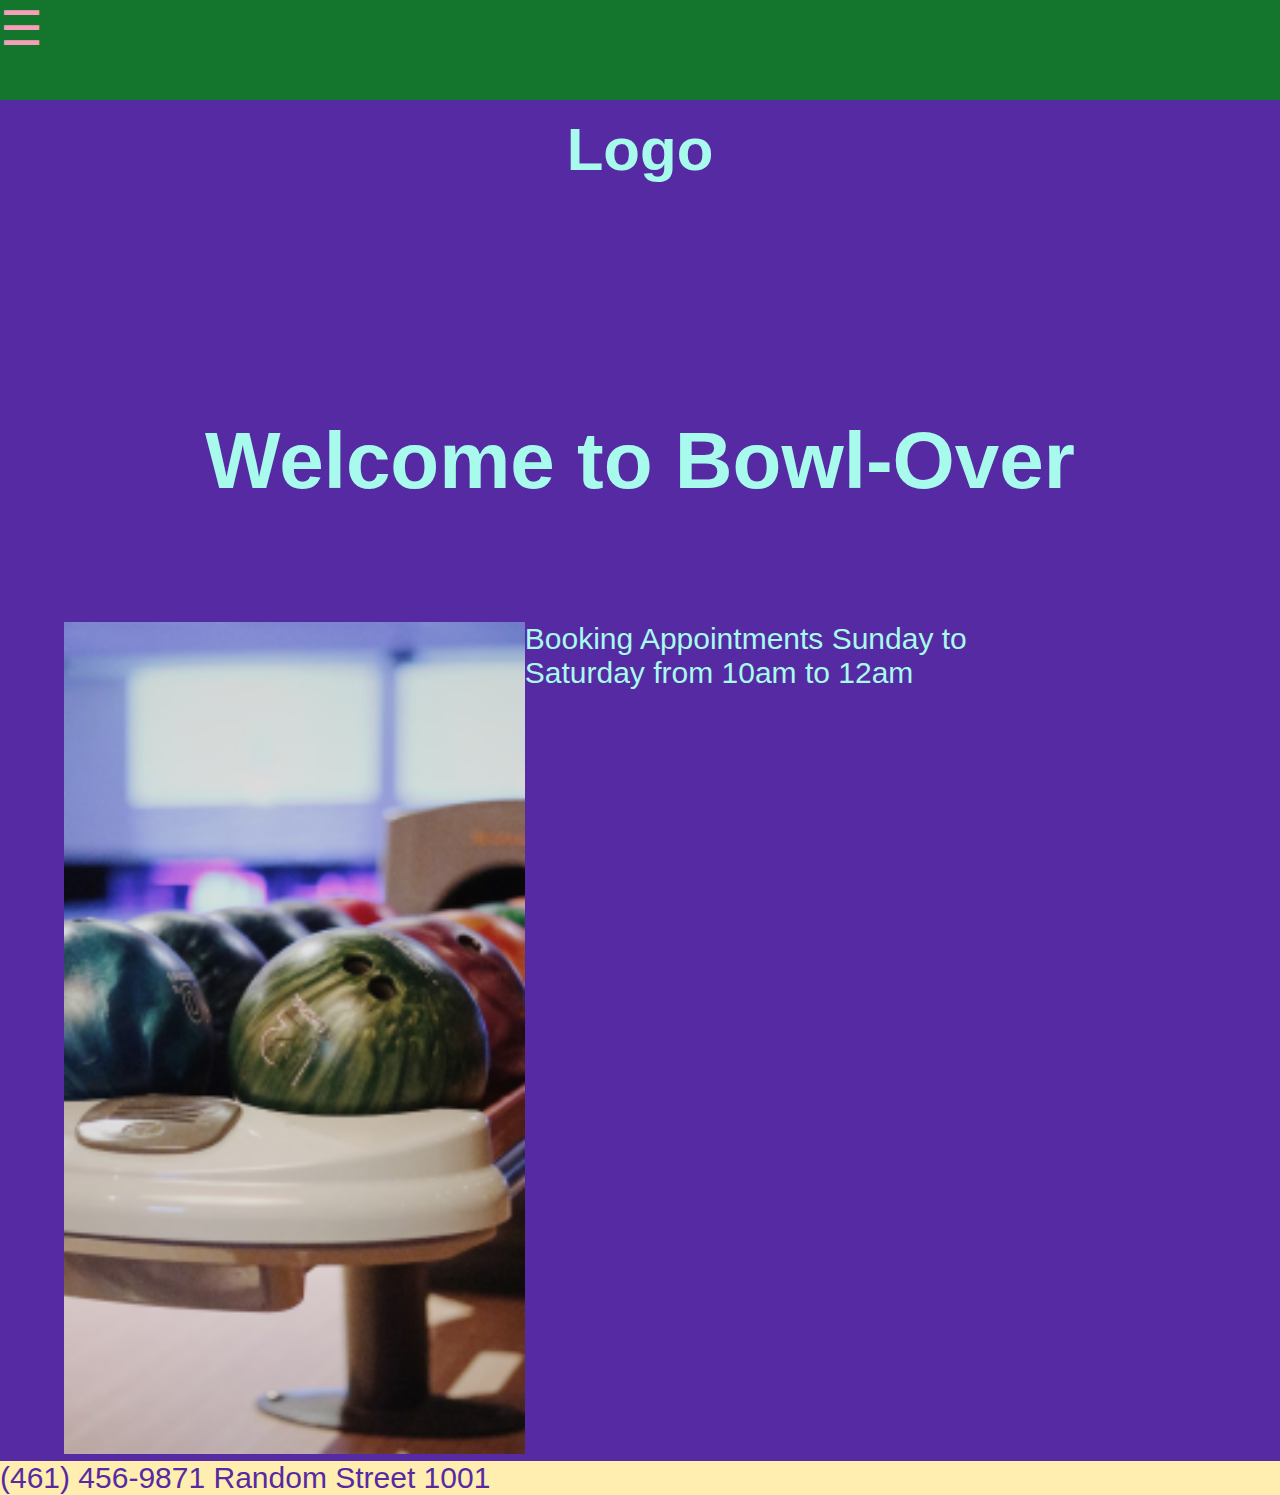
==== index.html @ bd7da2c4 "Add files via upload" ====
<!DOCTYPE html>
<html>
                <head>
                        <meta name="Keywords" content="CIW, HTML5, uCorp" />
                        <meta name="Description" content="Simple XHTML page for uCorp site" />
                        <meta charset="utf-8" />
                        <!-- <link rel="stylesheet" type="text/css" href="aboutus/aboutus.css" /> -->
                        <title>The Portfolio of Gray</title>
                        <link href="css/index.css" rel="stylesheet" type="text/css">
                        <style type="text\css">
                        </style>
                    </head>
        <body>

               <header>   
                <!--insert logo here-->  
                                  
<nav> 
    <p>&#9776;</p>    
</nav>
</header>
<main>
    <h1> 
        Logo
    </h1>
    <h2> Welcome to Bowl-Over</h2>
    <section>
        <div>
            <p><img src="images/bowling_rack.png" alt="bowling"></p>
            <p class="image-left">Booking Appointments
                Sunday to Saturday from 10am to 12am
            </p>
        </div>
    </section>
</main>
<footer>
<p>(461) 456-9871
Random Street 1001</p>
</footer>
        </body>
</html>
---- css/index.css ----
* {
    margin: 0;
    padding: 0;
    border: 0;
}

@import url('https://fonts.googleapis.com/css2?family=Khula:wght@300;400;600;700;800&display=swap');

body {
    background-color: #562AA3;
}

header {
    background-color:#14762D;
    height: 100px;
    position: fixed;
    width: 100%;
}

nav p{
    color: #F59FB8;
    text-decoration: none;
    font-size:3rem;
    /* position: fixed; */
}

h1, h2 {
    font-size: 60px;
    font-family: Khula, light, sans-serif;
    color:#A7FAEC;
    padding: 10%;
    text-align: center;
    /* position:relative;
    left:500px; */
}
section {
    font-size: 40px;
    font-family: Khula, light, sans-serif;
    color: #A7FAEC;
    
}
main {
    width: 90%;
    margin: auto;
}

section div {
    width: 80%;
}


section div p {
    width: 50%;
    float: left;
    color:#A7FAEC;
}

section div p img {
    width: 100%;
}

section div {
    clear: left;
}
p {
    font-size: 30px;
    font-family: Khula, light, sans-serif;
    color:#A7FAEC;
}
footer {
    background-color: #FFEEAF;
    /* height:-1000px */
    clear: left;
}

footer p{
    color:#562AA3;
}

@media screen and (min-width: 1024px){
    section {
        flex-direction:column;
    }

    h2 {
        font-size: 80px;
        margin: center;
    }
}
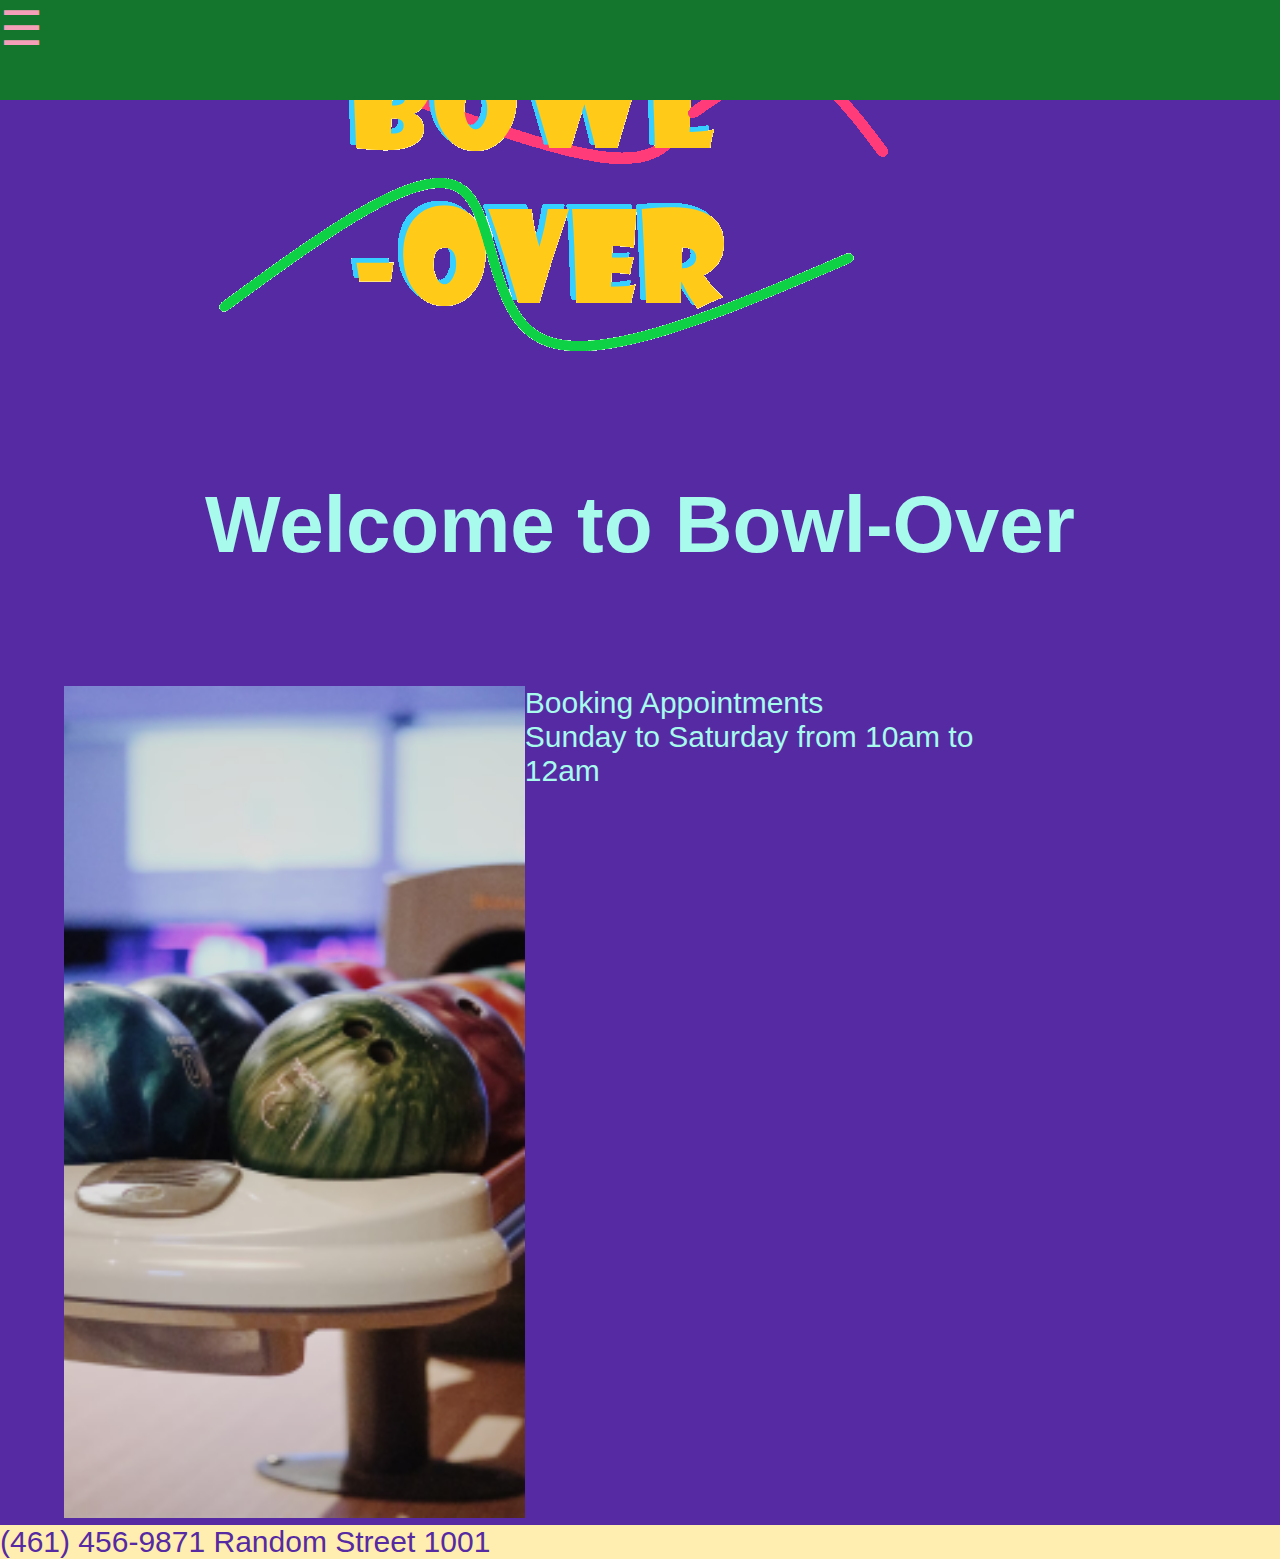
==== commit efe2cdd1: "Add files via upload" ====
--- a/index.html
+++ b/index.html
@@ -20,16 +20,13 @@
 </nav>
 </header>
 <main>
-    <h1> 
-        Logo
-    </h1>
+    <img src="images/bowl-over_logo.png" alt="bologo">
     <h2> Welcome to Bowl-Over</h2>
     <section>
         <div>
             <p><img src="images/bowling_rack.png" alt="bowling"></p>
-            <p class="image-left">Booking Appointments
-                Sunday to Saturday from 10am to 12am
-            </p>
+            <p class="image-left">Booking Appointments</p>
+                <p>Sunday to Saturday from 10am to 12am</p>
         </div>
     </section>
 </main>
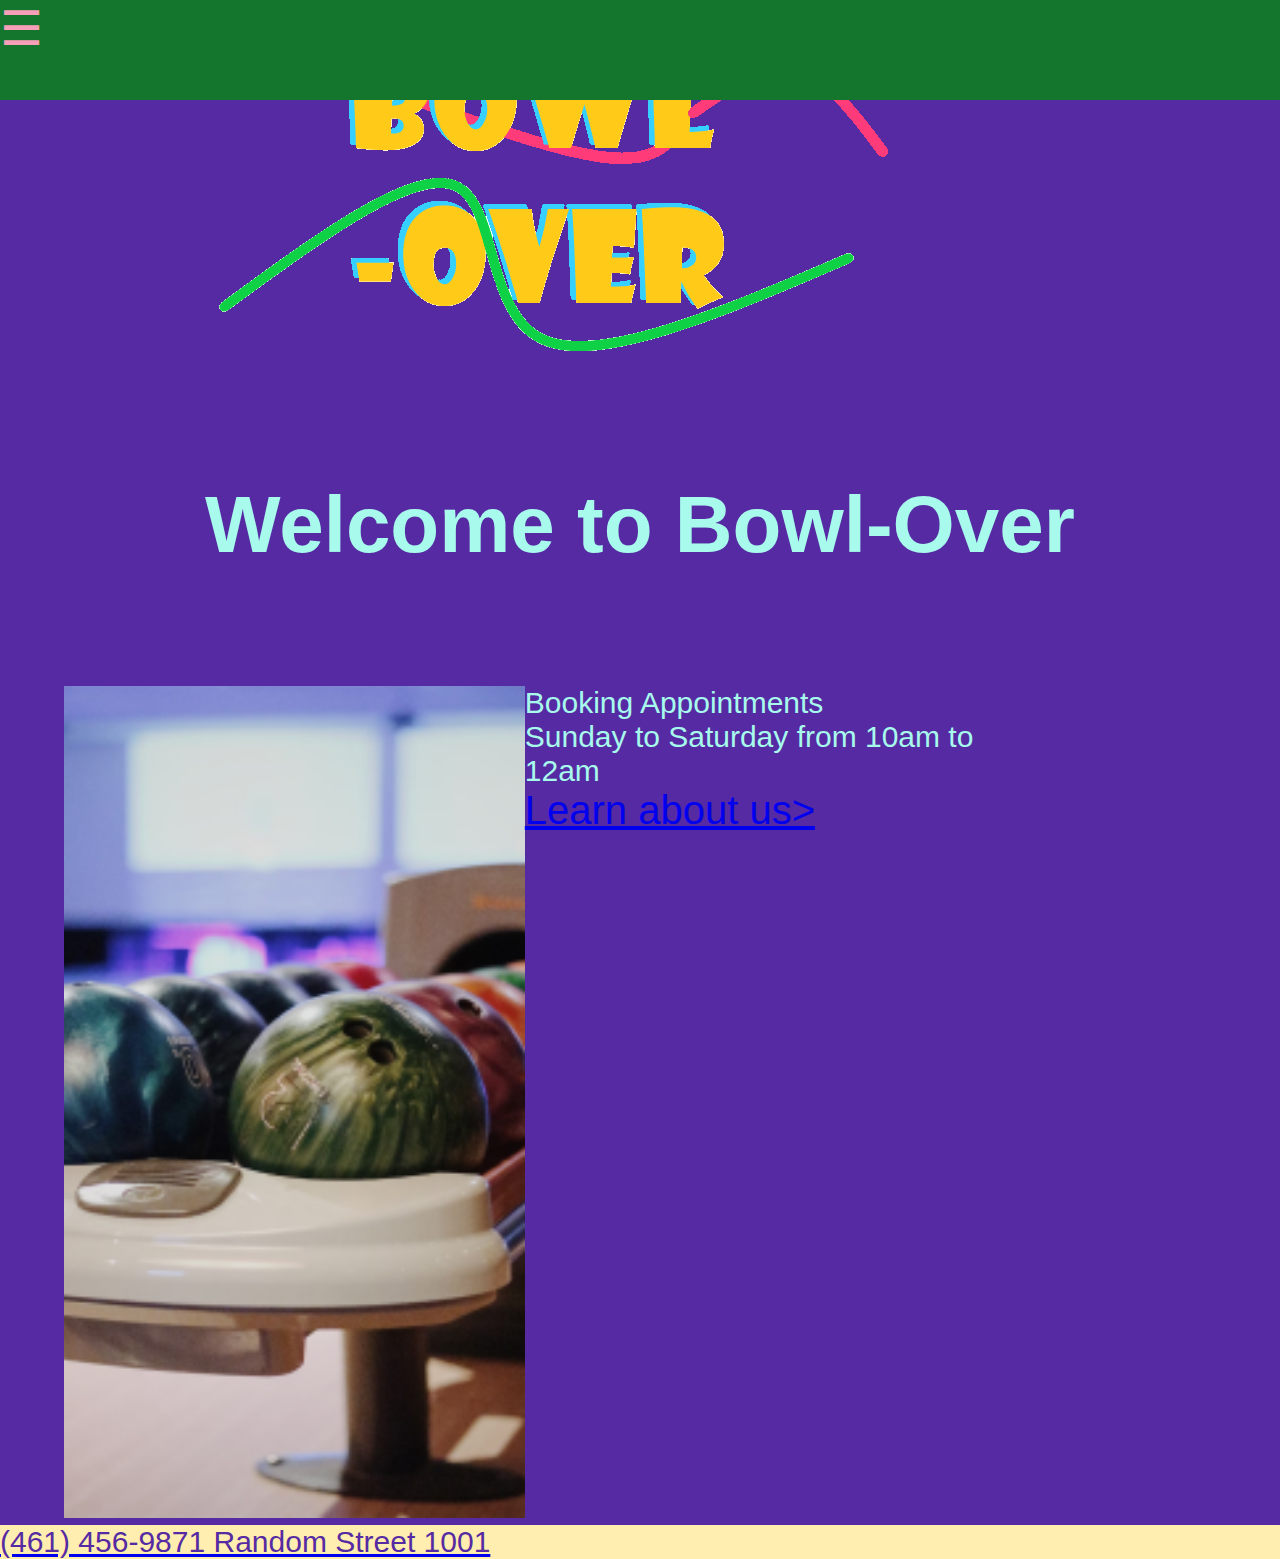
==== commit 5b95b340: "Add files via upload" ====
--- a/index.html
+++ b/index.html
@@ -27,6 +27,7 @@
             <p><img src="images/bowling_rack.png" alt="bowling"></p>
             <p class="image-left">Booking Appointments</p>
                 <p>Sunday to Saturday from 10am to 12am</p>
+            <a href="about.html">Learn about us>
         </div>
     </section>
 </main>
--- a/css/index.css
+++ b/css/index.css
@@ -51,8 +51,8 @@
 
 section div p {
     width: 50%;
+    color:#A7FAEC;
     float: left;
-    color:#A7FAEC;
 }
 
 section div p img {
@@ -75,6 +75,7 @@
 
 footer p{
     color:#562AA3;
+    margin: center;
 }
 
 @media screen and (min-width: 1024px){
@@ -86,4 +87,7 @@
         font-size: 80px;
         margin: center;
     }
+    /* nav {
+        
+    } */
 }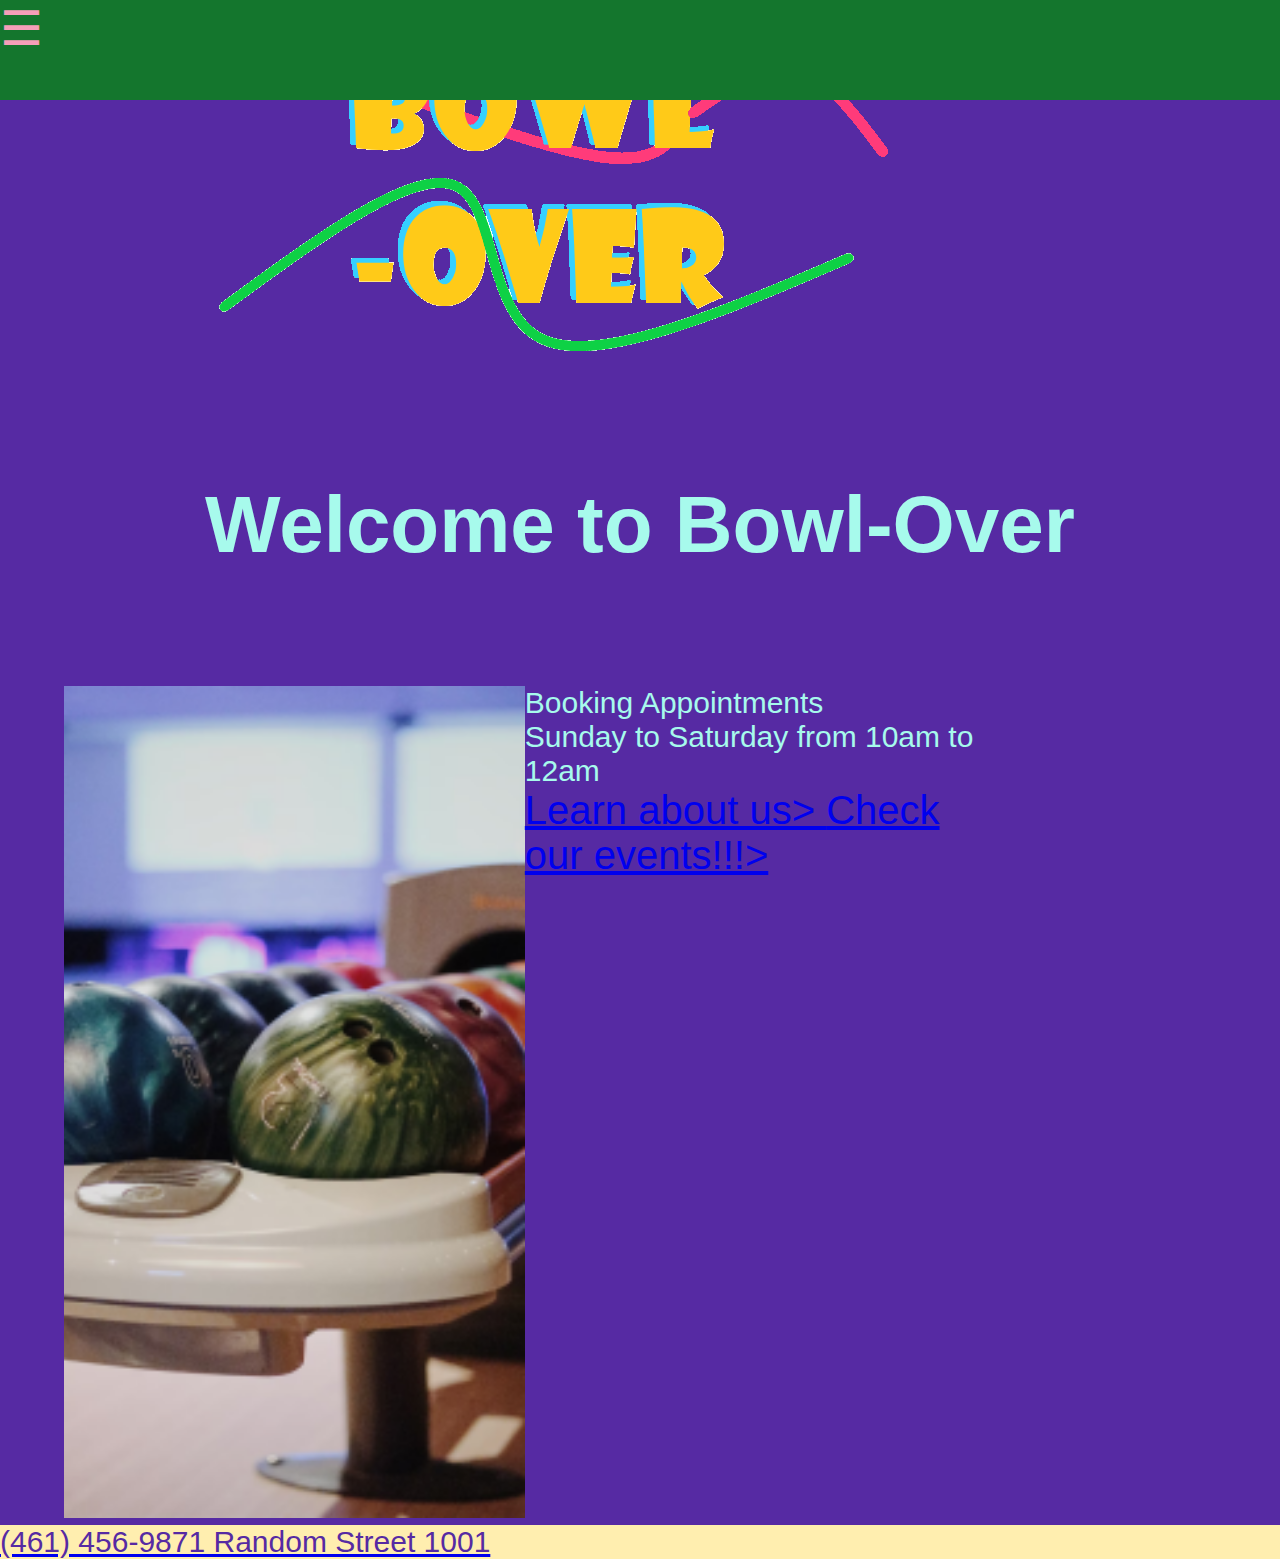
==== commit 46b3445e: "Add files via upload" ====
--- a/index.html
+++ b/index.html
@@ -28,6 +28,7 @@
             <p class="image-left">Booking Appointments</p>
                 <p>Sunday to Saturday from 10am to 12am</p>
             <a href="about.html">Learn about us>
+            <a href="events.html">Check our events!!!>
         </div>
     </section>
 </main>
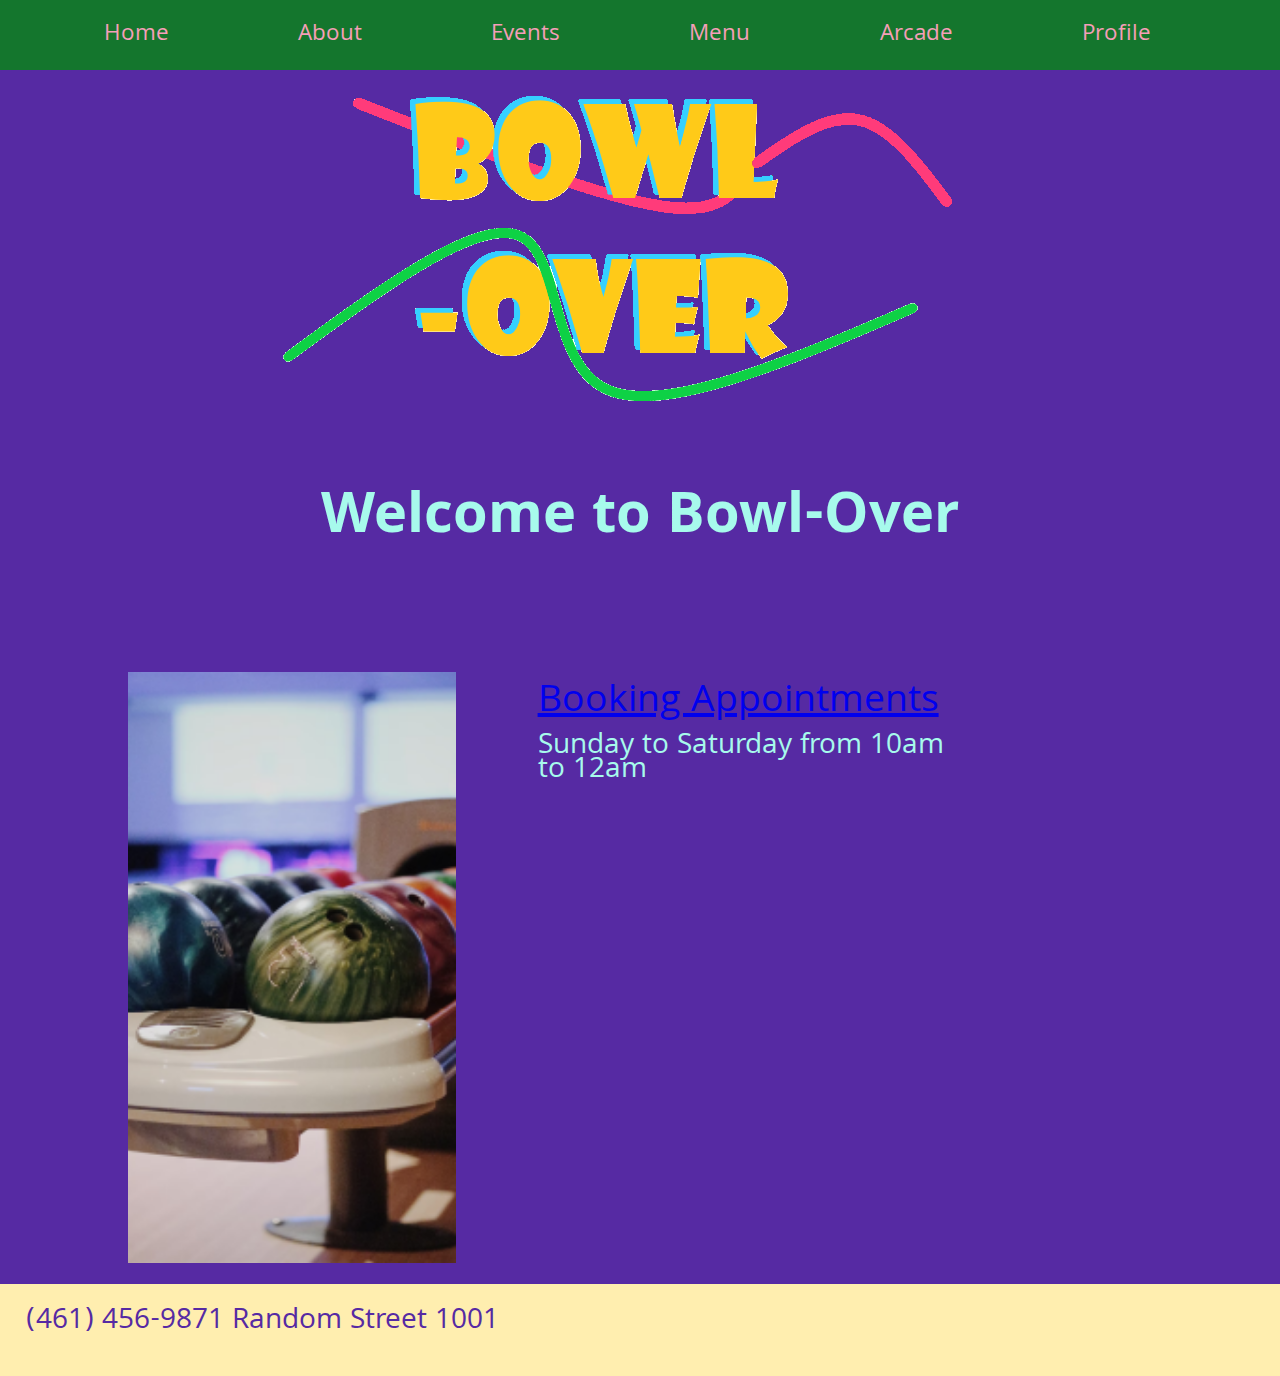
==== commit 5dced591: "Add files via upload" ====
--- a/index.html
+++ b/index.html
@@ -16,7 +16,16 @@
                 <!--insert logo here-->  
                                   
 <nav> 
-    <p>&#9776;</p>    
+                <input type="checkbox" id="checkbox" />
+            <label for="checkbox" id="hamburger">&#9776;</label>
+            <ul>
+                <li><a href="index.html">Home</a></li>
+                <li><a href="about.html">About</a></li>
+                <li><a href="events.html">Events</a></li>
+                <li><a href="menu.html">Menu</a></li>
+                <li><a href="arcade.html">Arcade</a></li>
+                <li><a href="profile.html">Profile</a></li>
+            </ul>
 </nav>
 </header>
 <main>
@@ -25,10 +34,8 @@
     <section>
         <div>
             <p><img src="images/bowling_rack.png" alt="bowling"></p>
-            <p class="image-left">Booking Appointments</p>
+            <a href="forms.html">Booking Appointments</a>
                 <p>Sunday to Saturday from 10am to 12am</p>
-            <a href="about.html">Learn about us>
-            <a href="events.html">Check our events!!!>
         </div>
     </section>
 </main>
--- a/css/index.css
+++ b/css/index.css
@@ -1,28 +1,110 @@
+/* Import Rules */
+
+/* -- Open Sans 300, 400,700 */
+@import url('https://fonts.googleapis.com/css2?family=Khula:wght@300;400;600;700;800&display=swap');
+
+
+/* Reset Styles */
+
 * {
+    border: 0;
     margin: 0;
     padding: 0;
-    border: 0;
-}
-
-@import url('https://fonts.googleapis.com/css2?family=Khula:wght@300;400;600;700;800&display=swap');
+}
+
+/* Global Styles */
 
 body {
+    font-family: Khula, light, sans-serif;
     background-color: #562AA3;
 }
+/* Header Styles */
 
 header {
     background-color:#14762D;
-    height: 100px;
+    height: 70px;
     position: fixed;
     width: 100%;
 }
 
-nav p{
+/* -- Nav Styles */
+
+nav {
+    background-color: #14762D;
+    width: 100%;
+    display: flex;
+    flex-direction: column;
+}
+
+#checkbox {
+    display: none;
+}
+
+#hamburger {
+    font-size: 3rem;
+    padding: 3%;
+    cursor: pointer;
+}
+
+nav ul {
+    position: relative;
+    z-index: 999;
+    display: flex;
+    flex-direction: column;
+    display: none;
+    
+}
+
+nav ul li {
+    list-style-type: none;
+    padding-bottom: 5%;
+    text-align: center;
+}
+
+nav ul li a {
+    text-decoration: none;
+    font-size: 1.5rem;
     color: #F59FB8;
+    /* add transition here */
+    
+
+}
+
+nav ul li a:hover {
+    color: white;
+    
+}
+
+nav label {color: #F59FB8;
     text-decoration: none;
     font-size:3rem;
-    /* position: fixed; */
-}
+}
+
+#checkbox:checked~ul{
+    display: block;
+    
+}
+
+/* Main Styles */
+
+main {
+    width: 80%;
+    margin: auto;
+    
+}
+
+main img {
+    position: relative;
+    top:50px;
+    z-index:-999;
+}
+
+p {
+    line-height: 1.5rem;
+    margin-bottom: 1rem;
+}
+
+/* Page styles */
 
 h1, h2 {
     font-size: 60px;
@@ -30,18 +112,14 @@
     color:#A7FAEC;
     padding: 10%;
     text-align: center;
-    /* position:relative;
-    left:500px; */
-}
+    position:relative;
+    z-index:-999;
+}
+
 section {
     font-size: 40px;
     font-family: Khula, light, sans-serif;
     color: #A7FAEC;
-    
-}
-main {
-    width: 90%;
-    margin: auto;
 }
 
 section div {
@@ -56,38 +134,247 @@
 }
 
 section div p img {
-    width: 100%;
+    width: 80%;
+    z-index:-999;
+    top: 1px;
 }
 
 section div {
     clear: left;
 }
+
 p {
     font-size: 30px;
     font-family: Khula, light, sans-serif;
     color:#A7FAEC;
 }
+
+code {
+    font-weight: bold;
+    font-size: 1.5em;
+    background-color: yellow;
+}
+
+.demo {
+    display: flex;
+    flex-direction: row;
+    margin-bottom: 5%;
+}
+
+.demo div {
+    flex-basis: 50%;
+    min-height: 100px;
+}
+
+.demo div p {
+    color: #F2F2F2;
+    padding: 10%;
+}
+
+.rotate-before,
+.scale-before,
+.translate-before,
+.skew-before {
+    background-color: green;
+}
+
+/* 1. ADD A FEW TRANSFORM DECLARATIONS BELOW */
+
+.rotate-after {
+    background-color: purple;
+    /* rotate the div */
+}
+
+.scale-after {
+    background-color: purple;
+    /* scale the div */
+}
+
+.translate-after {
+    background-color: purple;
+    /* translate the div */
+}
+
+.skew-after {
+    background-color: purple;
+    /* skew the div */
+}
+
+/* 2. ADD A TRANSITION TO THE MENU  - line 67 */
+
+/* Note: The acronym PDTD can be used to memorize the order of the properties. 
+- property
+- duration
+- timing-function
+- delay */
+
+.transition-before {
+    background-color: green;
+}
+
+.transition-before:hover {
+    background-color: blue;
+}
+
+.transition-after {
+    background-color: purple;
+    /* Insert transition properties here */
+
+}
+
+.transition-after:hover {
+    background-color: blue;
+    border-radius: 50%;
+}
+
+.transition-d-before {
+    background-color: green;
+}
+
+.transition-d-before:hover {
+    background-color: blue;
+}
+
+.transition-d-after {
+    background-color: purple;
+    /* Insert transition properties here */
+
+}
+
+.transition-d-after:hover {
+    background-color: blue;
+    border: 2px solid white;
+    
+}
+
+.transition-t-before {
+    background-color: green;
+}
+
+.transition-t-before:hover {
+    background-color: blue;
+}
+
+.transition-t-after {
+    background-color: purple;
+    /* Insert transition properties here */
+
+}
+
+.transition-t-after:hover {
+    background-color: blue;
+    border: 2px solid white;
+    
+}
+
+.transition-d2-before {
+    background-color: green;
+}
+
+.transition-d2-before:hover {
+    background-color: blue;
+}
+
+.transition-d2-after {
+    background-color: purple;
+    /* Insert transition properties here */
+
+}
+
+.transition-d2-after:hover {
+    background-color: blue;
+    transform: rotate(45deg);
+    
+}
+
+/* Animations */
+
+button {
+    background-color: black;
+    color:#29d7dd;
+    padding: 10px 15px;
+    border-radius: 10px;
+    border: 1px solid #29d7dd;
+    font-size: 1.25rem;
+}
+
+.animate-my-color:hover {
+    animation-name: color-me;
+    animation-duration: 5s;
+}
+
+.animate-rock-me {
+    animation-name: rock-me;
+    animation-duration: 1s;
+    animation-direction: alternate;
+    animation-iteration-count:infinite;
+}
+
 footer {
     background-color: #FFEEAF;
-    /* height:-1000px */
+     height:-1000px;
+     padding: 2%;
     clear: left;
 }
 
 footer p{
     color:#562AA3;
-    margin: center;
-}
-
-@media screen and (min-width: 1024px){
-    section {
-        flex-direction:column;
-    }
-
-    h2 {
-        font-size: 80px;
-        margin: center;
-    }
-    /* nav {
+    clear: left;
+}
+
+
+@keyframes color-me {
+    from {
+        background-color: black;
+        color: #29d7dd
+    }
+    to {
+        background-color: #29d7dd;
+        color: black;
+        border: 1px solid black;
+    }
+}
+
+@keyframes rock-me {
+    from {
+        transform: rotate(-10deg);
+    }
+    to {
+        transform: rotate(10deg);
+    }
+}
+
+
+
+/* Media Queries */
+
+@media screen and (min-width: 768px) {
+
+    header {
+        display: flex;
+        flex-direction: column;
+        justify-content: center;
+    }
+
+    #hamburger {
+        display: none;
+    }
+
+    nav ul {
+        position: relative;
+        z-index: 999;
+        display: flex;
+        flex-direction: row;
+        justify-content: space-evenly;
+    }
+
+    nav ul li {
+        padding-bottom: 0;
+        padding-right: 2%;
+    }
+     
+    #checkbox:checked~ul{
+        display: block;
         
-    } */
+    }
 }